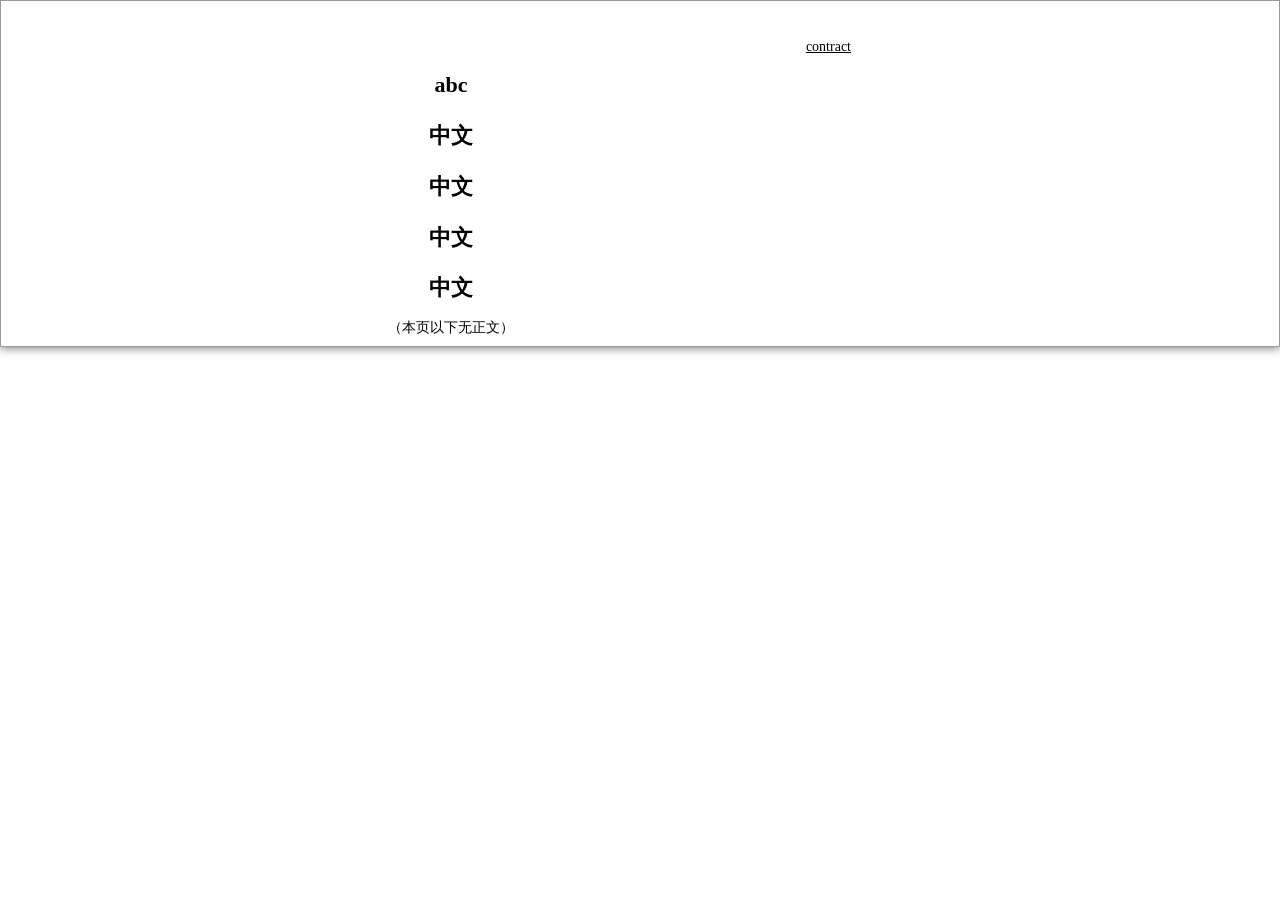
==== src/main/resources/pdf/template/tem.html @ af9a08d0 "pdf&spring schema schema have not finished" ====
<!DOCTYPE html>
<html>
<head lang="en">
<meta charset="UTF-8" />
<meta http-equiv="X-UA-Compatible" content="IE=Edge,chrome=1" />
<title>中信银行全付通业务协议书</title>
<style>
/* 样式重置，这里只把用到的元素样式重置 */
html,body,div,p,h4,h6 {
	margin: 0;
	padding: 0;
	font: 10px/1.4 \4EFF\5B8B;
	-webkit-text-size-adjust: none;
}

ul,ol {
	list-style: none;
}

table {
	width: 100%;
	border-spacing: 0;
	border-collapse: collapse;
	max-width: 800px;
	font-size: 14px;
}

.ui-paper {
	margin: 0 auto;
	border: 1px solid #999;
	box-shadow: 0 0 10px #5a5a5a;
}

.ui-paper-inner {
	padding: 0px 50px 0px 50px;
}

p {
	font-size: 14px;
	max-width: 800px;
}

p.indent {
	font-size: 14px;
	text-indent: 24px;
	max-width: 800px;
}

td {
	margin: 0;
	padding: 4px 0;
}

/* 一级标题 */
.ui-paper-fir-title {
	padding: 10px 0;
	font: bold 22px/1.4 \4EFF\5B8B;
	text-align: center;
}

/* 二级标题 */
.ui-paper-sec-title {
	padding: 5px 0;
	font: bold 16px/1.4 \4EFF\5B8B;
}

/* 二级副标题 */
.ui-paper-sec-title-sub {
	padding-bottom: 10px;
	font: bold 14px/1.4 \4EFF\5B8B;
}

/* 顶部信息 */
.ui-paper-info {
	padding-top: 0px;
}

.ui-paper-table {
	font-size: 14px;
	font-weight: normal;
}

/* list样式 */
.ui-list {
	font-size: 14px;
	font-weight: normal;
}

table {
	width: 100%;
	border-collapse: collapse;
	border-spacing: 0;
	repeat-header:yes;
	repeat-footer:yes;
}

/* 填充文字的样式 */
/* 注：给个默认35px宽度，具体用的时候需要用行内样式定义宽度,如：style="width:80px;" */
.fill-text {
	display: inline-block;
	*display: inline;
	*zoom: 1;
	width: 35px;
	border-bottom: 1px solid #000;
}

/* chrome浏览器有中文最小12号字体的限制 */
.mt15 {
	margin-top: 15px;
}

.fl {
	float: left;
}

.fr {
	float: right;
}

.fn-clear {
	*zoom: 1
}

.fn-clear:after {
	visibility: hidden;
	display: block;
	font-size: 0;
	content: " ";
	clear: both;
	height: 0;
}
.underline {
	text-decoration: underline;
}
.ui-paper-notice {
	padding: 6px 0;
	font: bold 10px/1.4 \4EFF\5B8B;
}

.tr {
	text-align: right;
}

.ui-list-td {
	width: 735px;
}

.letter-spacing-0 {
	letter-spacing: 0px;
}

.letter-spacing-1 {
	letter-spacing: 1px;
}

.letter-spacing-2 {
	letter-spacing: 2px;
}

.letter-spacing-3 {
	letter-spacing: 3px;
}

.letter-spacing-4 {
	letter-spacing: 4px;
}

.letter-spacing-5 {
	letter-spacing: 5px;
}

.letter-spacing-6 {
	letter-spacing: 6px;
}

table.rate tr {
	border-left: 1px black solid;
	border-right: 1px black solid;
}

.bank_info_table td {
	padding: 0;
}
</style>
</head>
<body>
	<!-- 第一页 -->
	<div class="ui-paper">
		<div class="ui-paper-inner">
			<!-- 文本内容 -->
			<table>
				<thead>
			    <tr>
						<td class="tr">&nbsp;</td>
			    </tr>
			  </thead>
				<tbody>
					<tr valign="top">
						<td>
							<!-- 顶部信息 -->
							<div class="ui-paper-info fn-clear">
								<table>
									<tr>
										<td width="50%">&nbsp;</td>
										<td class="tr"><u>contract</u></td>
									</tr>
								</table>
							</div> <!-- 一级标题 -->
							<table>
								<tr>
									<td class="ui-paper-fir-title">abc</td>
								</tr>
								<tr>
									<td class="ui-paper-fir-title">中文</td>
								</tr>
								<tr>
									<td class="ui-paper-fir-title">中文</td>
								</tr>
								<tr>
									<td class="ui-paper-fir-title">中文</td>
								</tr>
								<tr>
									<td class="ui-paper-fir-title">中文</td>
								</tr>
							</table>

							<table>
								<tr>
									<td style="text-align: center;">（本页以下无正文）</td>
								</tr>
							</table>
						</td>
					</tr>
				</tbody>
			</table>
		</div>
	</div>
</body>
</html>
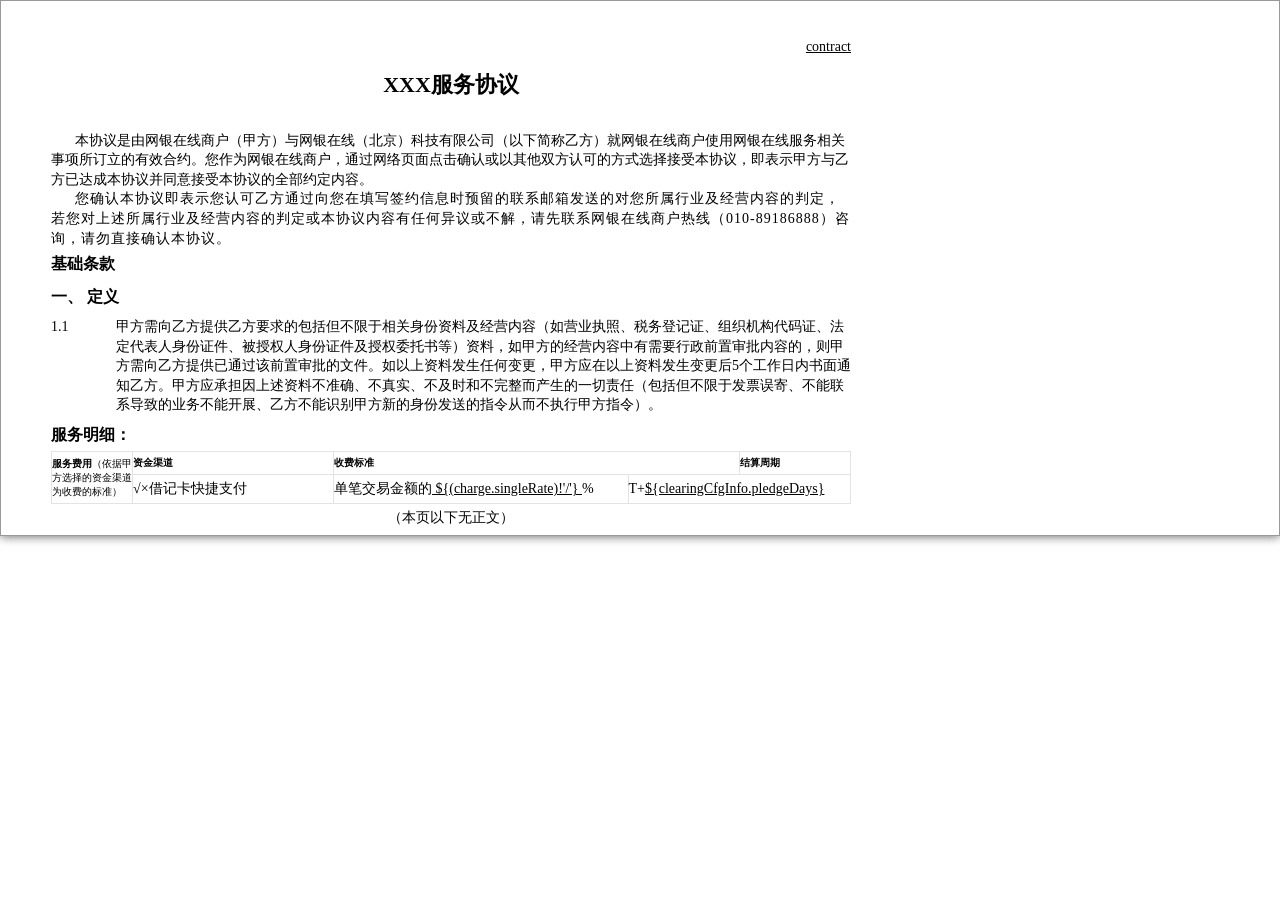
==== commit a7e4bbcf: "temp" ====
--- a/src/main/resources/pdf/template/tem.html
+++ b/src/main/resources/pdf/template/tem.html
@@ -3,7 +3,7 @@
 <head lang="en">
 <meta charset="UTF-8" />
 <meta http-equiv="X-UA-Compatible" content="IE=Edge,chrome=1" />
-<title>中信银行全付通业务协议书</title>
+<title>XXX服务协议</title>
 <style>
 /* 样式重置，这里只把用到的元素样式重置 */
 html,body,div,p,h4,h6 {
@@ -145,32 +145,8 @@
 	width: 735px;
 }
 
-.letter-spacing-0 {
-	letter-spacing: 0px;
-}
-
 .letter-spacing-1 {
 	letter-spacing: 1px;
-}
-
-.letter-spacing-2 {
-	letter-spacing: 2px;
-}
-
-.letter-spacing-3 {
-	letter-spacing: 3px;
-}
-
-.letter-spacing-4 {
-	letter-spacing: 4px;
-}
-
-.letter-spacing-5 {
-	letter-spacing: 5px;
-}
-
-.letter-spacing-6 {
-	letter-spacing: 6px;
 }
 
 table.rate tr {
@@ -180,6 +156,9 @@
 
 .bank_info_table td {
 	padding: 0;
+}
+.customer-border {
+    border: solid #e3e3e3 1px;
 }
 </style>
 </head>
@@ -208,22 +187,44 @@
 							</div> <!-- 一级标题 -->
 							<table>
 								<tr>
-									<td class="ui-paper-fir-title">abc</td>
-								</tr>
-								<tr>
-									<td class="ui-paper-fir-title">中文</td>
-								</tr>
-								<tr>
-									<td class="ui-paper-fir-title">中文</td>
-								</tr>
-								<tr>
-									<td class="ui-paper-fir-title">中文</td>
-								</tr>
-								<tr>
-									<td class="ui-paper-fir-title">中文</td>
+									<td class="ui-paper-fir-title">XXX服务协议</td>
 								</tr>
 							</table>
-
+                            <br/>
+                            <p class='indent'>本协议是由网银在线商户（甲方）与网银在线（北京）科技有限公司（以下简称乙方）就网银在线商户使用网银在线服务相关事项所订立的有效合约。您作为网银在线商户，通过网络页面点击确认或以其他双方认可的方式选择接受本协议，即表示甲方与乙方已达成本协议并同意接受本协议的全部约定内容。</p>
+                            <p class='indent letter-spacing-1'>您确认本协议即表示您认可乙方通过向您在填写签约信息时预留的联系邮箱发送的对您所属行业及经营内容的判定，若您对上述所属行业及经营内容的判定或本协议内容有任何异议或不解，请先联系网银在线商户热线（010-89186888）咨询，请勿直接确认本协议。</p>
+                            <h4 class="ui-paper-sec-title">基础条款</h4>
+                            <h4 class="ui-paper-sec-title">一、	定义</h4>
+                            <table>
+                            <tr valign="top">
+                                <td>1.1</td>
+                                <td class="ui-list-td">甲方需向乙方提供乙方要求的包括但不限于相关身份资料及经营内容（如营业执照、税务登记证、组织机构代码证、法定代表人身份证件、被授权人身份证件及授权委托书等）资料，如甲方的经营内容中有需要行政前置审批内容的，则甲方需向乙方提供已通过该前置审批的文件。如以上资料发生任何变更，甲方应在以上资料发生变更后5个工作日内书面通知乙方。甲方应承担因上述资料不准确、不真实、不及时和不完整而产生的一切责任（包括但不限于发票误寄、不能联系导致的业务不能开展、乙方不能识别甲方新的身份发送的指令从而不执行甲方指令）。</td>
+                            </tr>
+                            </table>
+                            <h4 class="ui-paper-sec-title">服务明细：</h4>
+                            <table>
+                                <tr>
+                                    <td class="customer-border" style='width:80px;'rowspan='10'><div class="cell-wrap">
+                                        <b>服务费用</b>（依据甲方选择的资金渠道为收费的标准）
+                                    </div></td>
+                                    <td class="customer-border" style='width:200px;'><div class="cell-wrap">
+                                        <b>资金渠道</b>
+                                    </div></td>
+                                    <td class="sec-col customer-border" colspan='2'><div class="cell-wrap">
+                                        <b>收费标准</b>
+                                    </div></td>
+                                    <td class="sec-col customer-border" colspan='2'><div class="cell-wrap">
+                                        <b>结算周期</b>
+                                    </div></td>
+                                </tr>
+                                <tr>
+                                    <td class="customer-border">
+                                        √×借记卡快捷支付
+                                    </td>
+                                    <td class="sec-col customer-border">单笔交易金额的<u> ${(charge.singleRate)!'/'} </u>% </td>
+                                    <td class="sec-col customer-border" colspan='2'>T+<u>${clearingCfgInfo.pledgeDays}</u></td>
+                                </tr>
+                            </table>
 							<table>
 								<tr>
 									<td style="text-align: center;">（本页以下无正文）</td>
